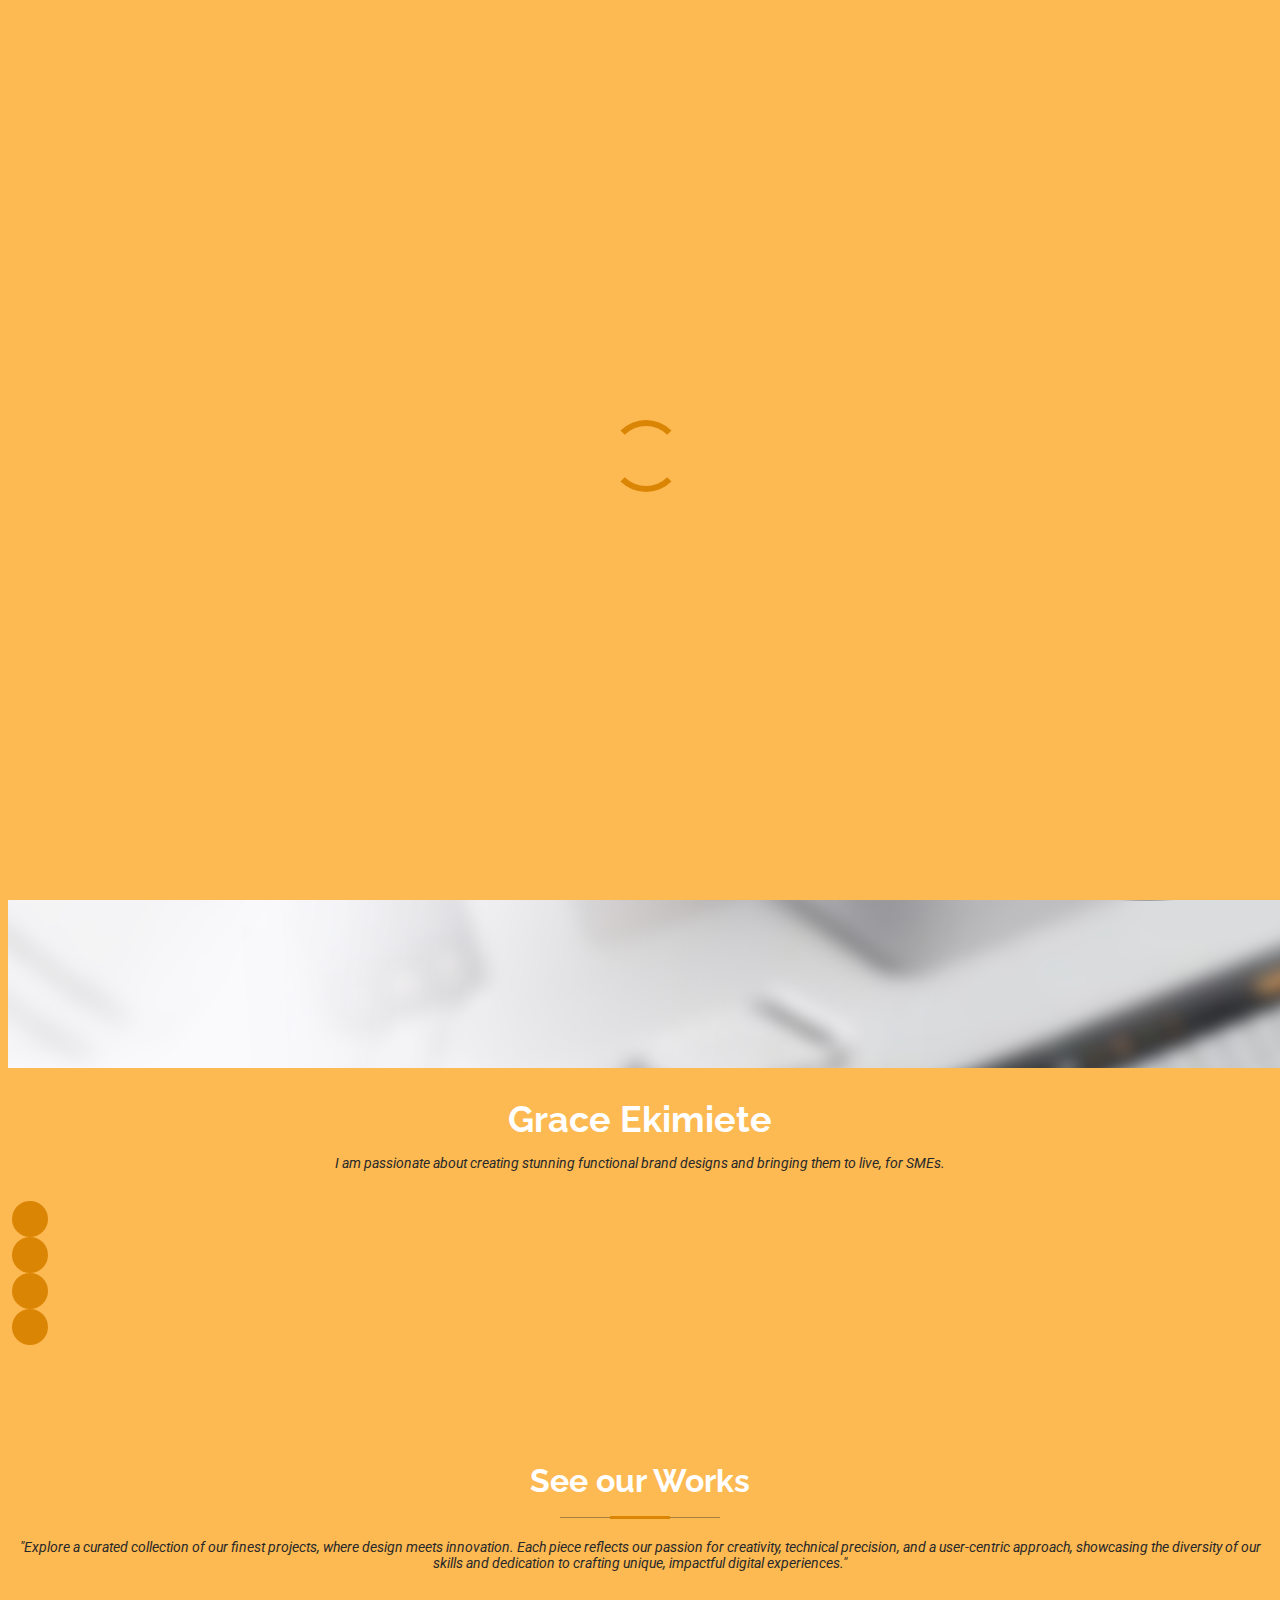
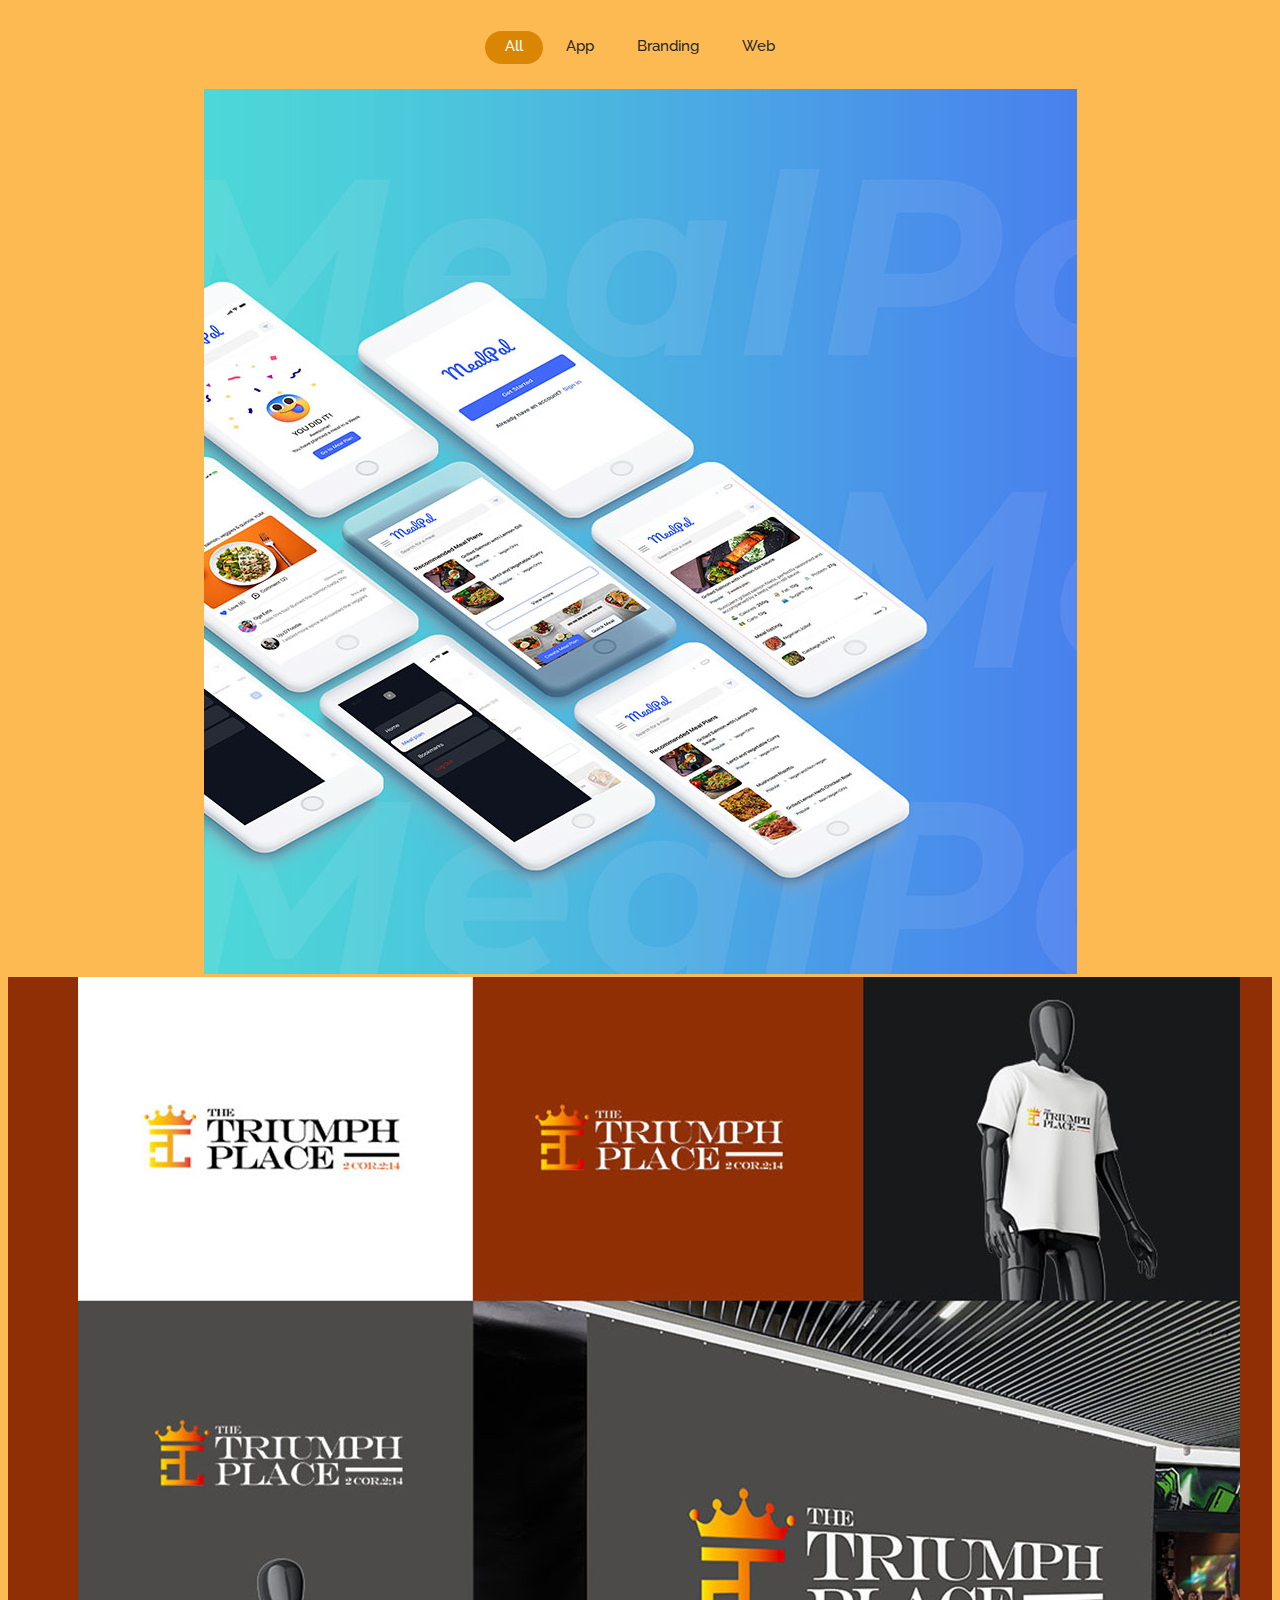
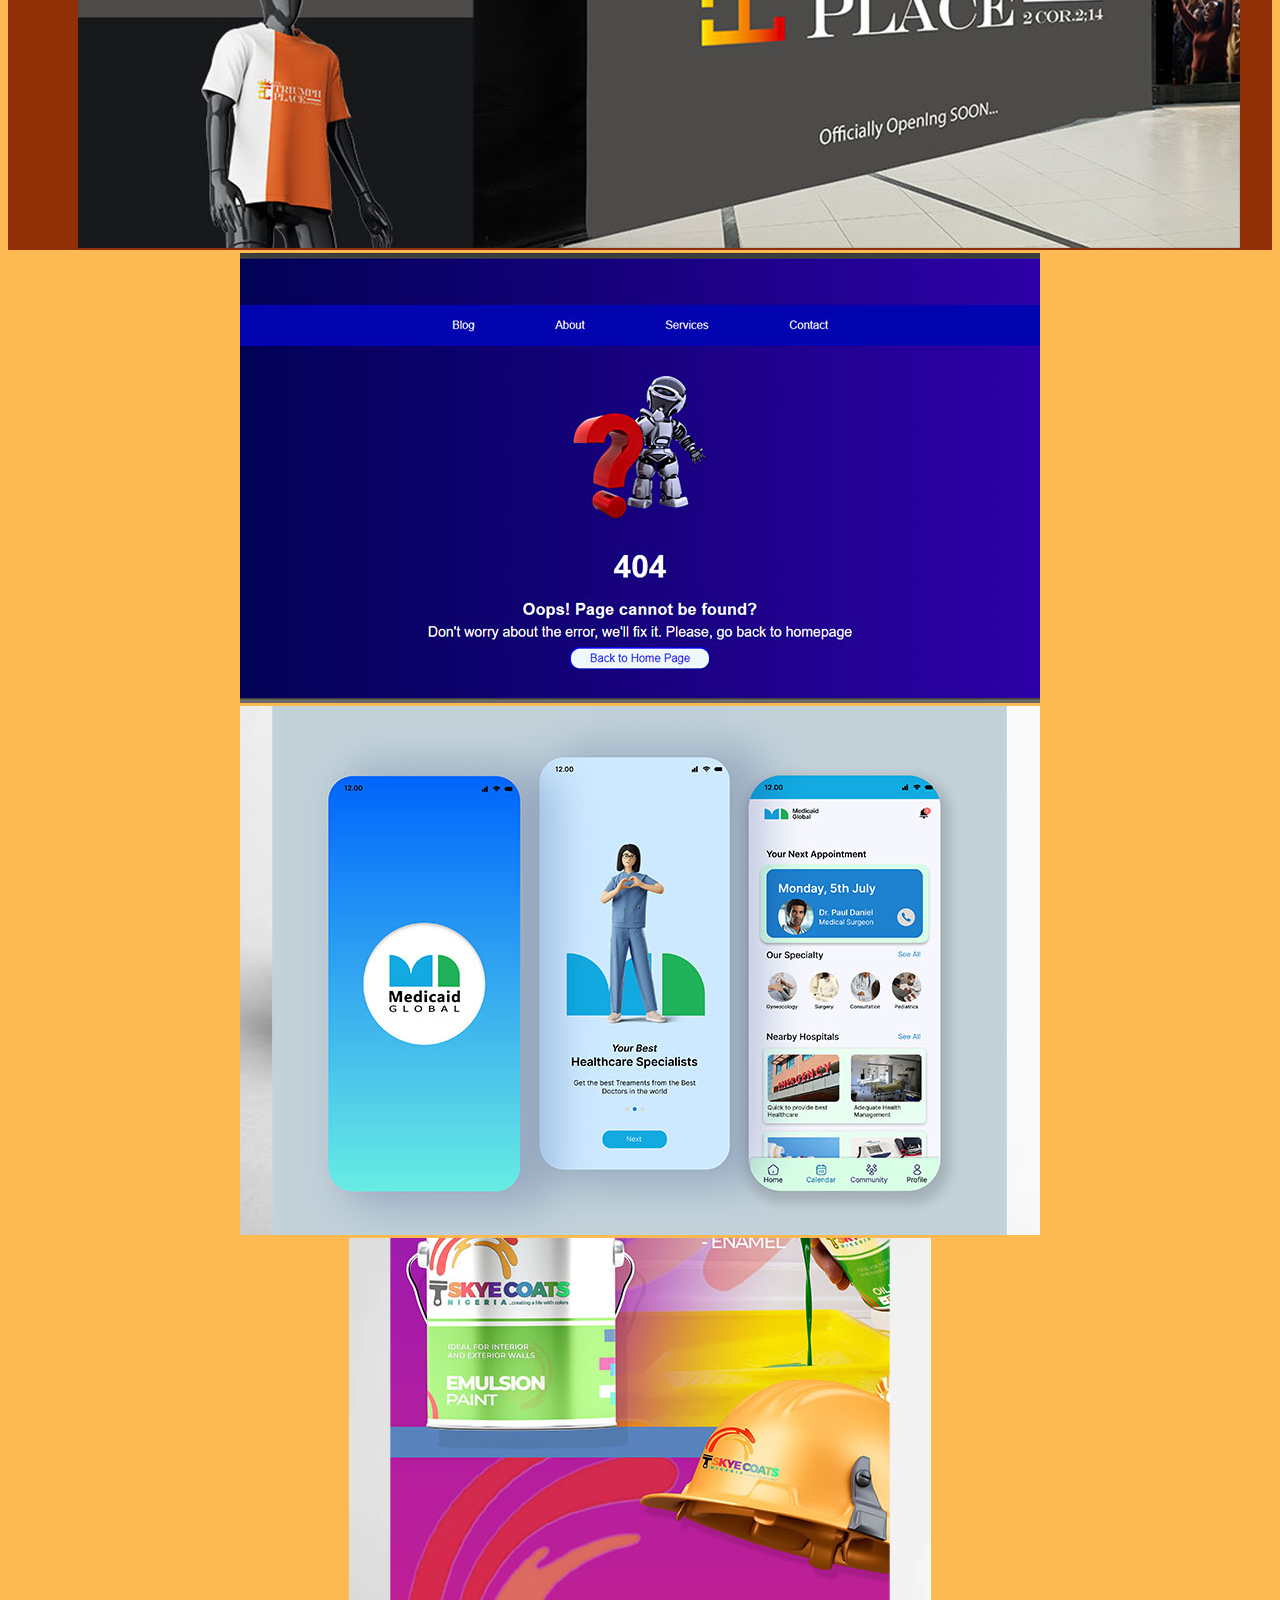
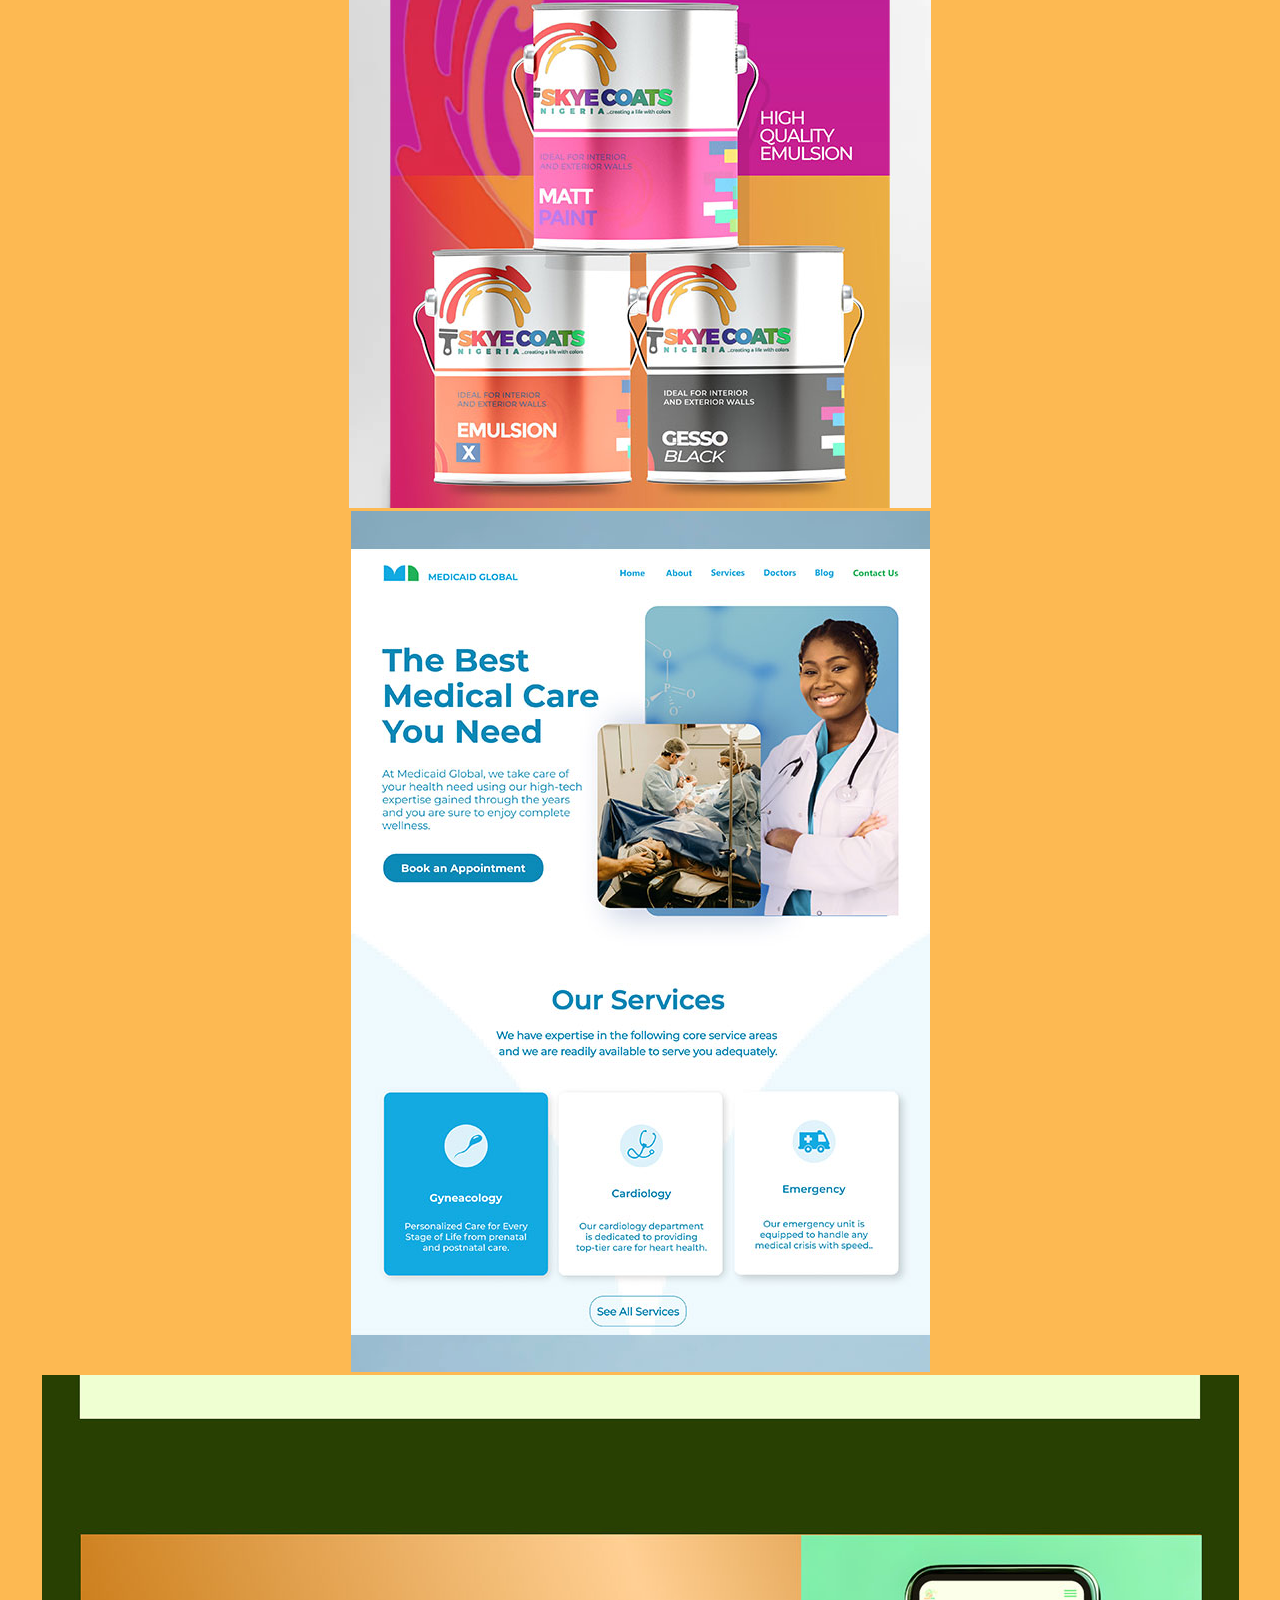
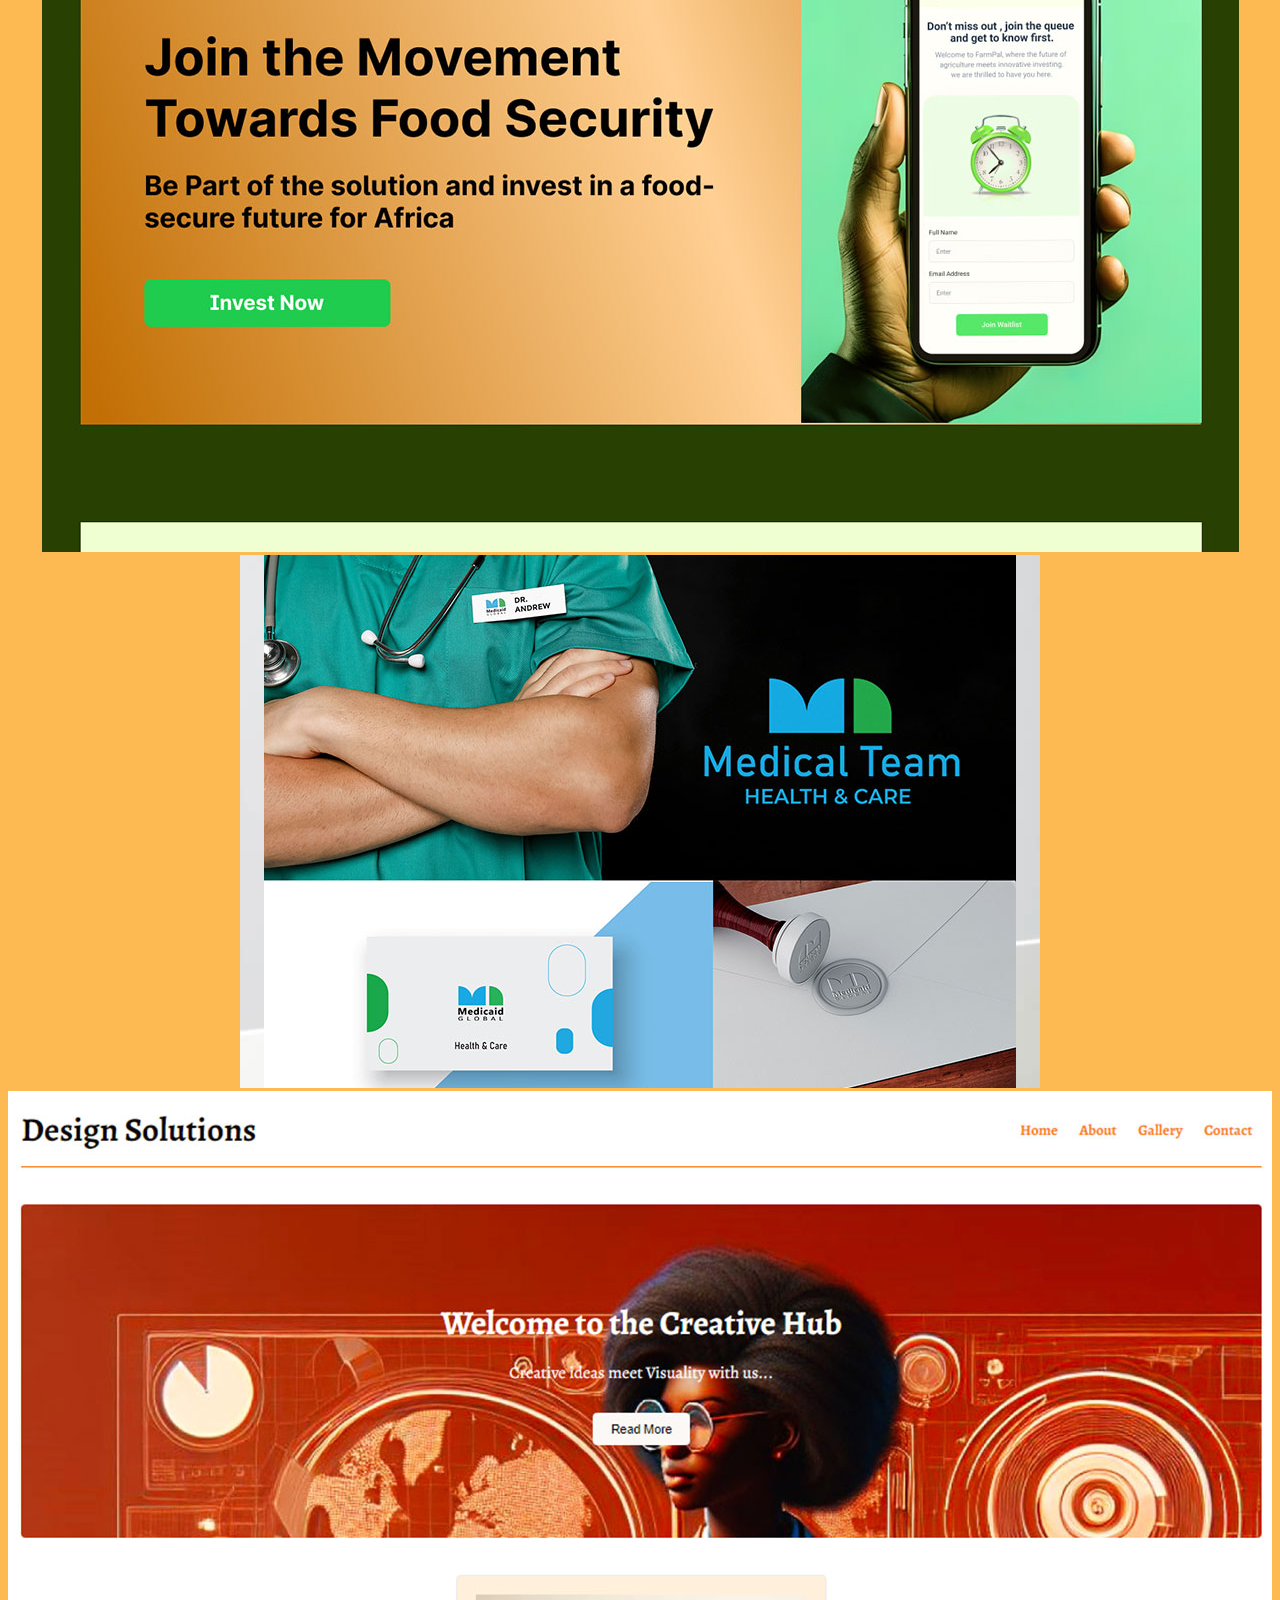
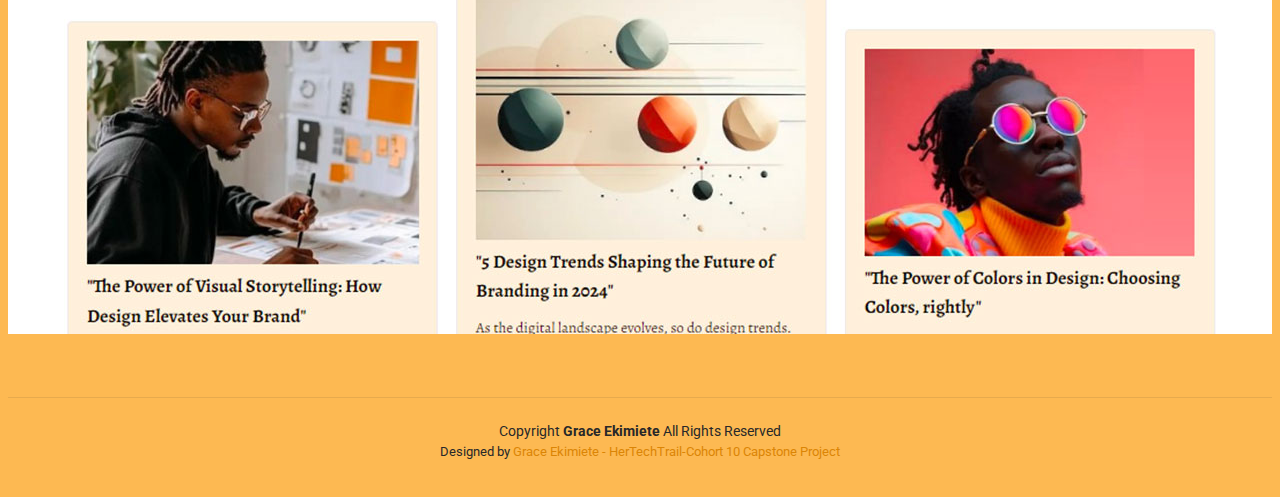
==== index.html @ efde4d2b "created portfolio for grace ekimiete for home page, about, portfolio and contact. updated background" ====
<!DOCTYPE html>
<html lang="en">

<head>
  <meta charset="utf-8">
  <meta content="width=device-width, initial-scale=1.0" name="viewport">
  <title>Grace Ekimiete Portfolio</title>
  <meta content="" name="description">
  <meta content="" name="keywords">

  <!-- Favicons -->
  <link href="assets/img/favicon.png" rel="icon">
  <link href="assets/img/apple-touch-icon.png" rel="apple-touch-icon">

  <!-- Fonts -->
  <link href="https://fonts.googleapis.com" rel="preconnect">
  <link href="https://fonts.gstatic.com" rel="preconnect" crossorigin>
  <link href="https://fonts.googleapis.com/css2?family=Roboto:ital,wght@0,100;0,300;0,400;0,500;0,700;0,900;1,100;1,300;1,400;1,500;1,700;1,900&family=Poppins:ital,wght@0,100;0,200;0,300;0,400;0,500;0,600;0,700;0,800;0,900;1,100;1,200;1,300;1,400;1,500;1,600;1,700;1,800;1,900&family=Raleway:ital,wght@0,100;0,200;0,300;0,400;0,500;0,600;0,700;0,800;0,900;1,100;1,200;1,300;1,400;1,500;1,600;1,700;1,800;1,900&display=swap" rel="stylesheet">

  <!-- Vendor CSS Files -->
  <link href="assets/vendor/bootstrap/css/bootstrap.min.css" rel="stylesheet">
  <link href="assets/vendor/bootstrap-icons/bootstrap-icons.css" rel="stylesheet">
  <link href="assets/vendor/aos/aos.css" rel="stylesheet">
  <link href="assets/vendor/glightbox/css/glightbox.min.css" rel="stylesheet">
  <link href="assets/vendor/swiper/swiper-bundle.min.css" rel="stylesheet">

  <!-- Main CSS File -->
  <link href="assets/css/main.css" rel="stylesheet">

 
</head>

<body class="index-page">

  <header id="header" class="header d-flex flex-column justify-content-center">

    <i class="header-toggle d-xl-none bi bi-list"></i>

    <nav id="navmenu" class="navmenu">
      <ul>
        <li><a href="home" class="active"><i class="bi bi-house navicon"></i><span>Home</span></a></li>
        <li><a href="about.html"><i class="bi bi-person navicon"></i><span>About</span></a></li>
       <li><a href="portfolio.html"><i class="bi bi-images navicon"></i><span>Portfolio</span></a></li>
        <li><a href="contact.html"><i class="bi bi-envelope navicon"></i><span>Contact</span></a></li>
      </ul>
    </nav>

  </header>

  <main class="main">

    <!-- Hero Section -->
    <section id="hero" class="hero section light-background">

      <img src="assets/img/hero-bg.png3.png" alt="">

      <div class="container" data-aos="zoom-out">
        <div class="row justify-content-center">
          <div class="col-lg-9">
            <h2>Grace Ekimiete</h2>
            <p>I'm <span class="typed" data-typed-items="Designer, Developer, Freelancer, Animator">Designer</span><span class="typed-cursor typed-cursor--blink" aria-hidden="true"></span></p>
            <div class="social-links">
              <a href="https://x.com/GraceJosep85032"><i class="bi bi-twitter-x"></i></a>
              <a href="https://web.facebook.com/grace.godmanjoseph/"><i class="bi bi-facebook"></i></a>
              <a href="https://www.instagram.com/grace.godmanjoseph/"><i class="bi bi-instagram"></i></a>
              <a href="https://www.linkedin.com/in/grace-ekimiete-2352ab40/"><i class="bi bi-linkedin"></i></a>
            </div>
          </div>
        </div>
      </div>

    </section><!-- /Hero Section -->

   



  </main>

  <footer id="footer" class="footer position-relative light-background">
    <div class="container">
      <h3 class="sitename">Grace Ekimiete</h3>
      <p>I am passionate about creating stunning functional brand designs and bringing them to live, for SMEs.</p>
      <div class="social-links d-flex justify-content-center">
        <a href="https://x.com/GraceJosep85032"><i class="bi bi-twitter-x"></i></a>
        <a href="https://web.facebook.com/grace.godmanjoseph/"><i class="bi bi-facebook"></i></a>
        <a href="https://www.instagram.com/grace.godmanjoseph/"><i class="bi bi-instagram"></i></a>
        <a href="https://www.linkedin.com/in/grace-ekimiete-2352ab40/"><i class="bi bi-linkedin"></i></a>
      </div>
     
     <!-- Portfolio Section -->
    <section id="portfolio" class="portfolio section">

      <!-- Section Title -->
      <div class="container section-title" data-aos="fade-up">
        <h2>See our Works</h2>
        <p>"Explore a curated collection of our finest projects, where design meets innovation. Each piece reflects our passion for creativity, technical precision, and a user-centric approach, showcasing the diversity of our skills and dedication to crafting unique, impactful digital experiences."</p>
      </div><!-- End Section Title -->

      <div class="container">

        <div class="isotope-layout" data-default-filter="*" data-layout="masonry" data-sort="original-order">

          <ul class="portfolio-filters isotope-filters" data-aos="fade-up" data-aos-delay="100">
            <li data-filter="*" class="filter-active">All</li>
            <li data-filter=".filter-app">App</li>
            <li data-filter=".filter-product">Branding</li>
            <li data-filter=".filter-branding">Web</li>
          </ul><!-- End Portfolio Filters -->

          <div class="row gy-4 isotope-container" data-aos="fade-up" data-aos-delay="200">

            <div class="col-lg-4 col-md-6 portfolio-item isotope-item filter-app">
              <img src="assets/img/masonry-portfolio/masonry-portfolio-1.jpg" class="img-fluid" alt="">
              <div class="portfolio-info">
                <h4>App 1</h4>
                <p>MealPal App</p>
                <a href="assets/img/masonry-portfolio/masonry-portfolio-1.jpg" title="App 1" data-gallery="portfolio-gallery-app" class="glightbox preview-link"><i class="bi bi-zoom-in"></i></a>
                <a href="portfolio-details.html" title="More Details" class="details-link"><i class="bi bi-link-45deg"></i></a>
              </div>
            </div><!-- End Portfolio Item -->

            <div class="col-lg-4 col-md-6 portfolio-item isotope-item filter-product">
              <img src="assets/img/masonry-portfolio/masonry-portfolio-2.jpg" class="img-fluid" alt="">
              <div class="portfolio-info">
                <h4>Branding 1</h4>
                <p>Triumph Place</p>
                <a href="assets/img/masonry-portfolio/masonry-portfolio-2.jpg" title="Product 1" data-gallery="portfolio-gallery-product" class="glightbox preview-link"><i class="bi bi-zoom-in"></i></a>
                <a href="portfolio-details.html" title="More Details" class="details-link"><i class="bi bi-link-45deg"></i></a>
              </div>
            </div><!-- End Portfolio Item -->

            <div class="col-lg-4 col-md-6 portfolio-item isotope-item filter-branding">
              <img src="assets/img/masonry-portfolio/masonry-portfolio-3.jpg" class="img-fluid" alt="">
              <div class="portfolio-info">
                <h4>Web 1</h4>
                <p>404 Page</p>
                <a href="assets/img/masonry-portfolio/masonry-portfolio-3.jpg" title="Branding 1" data-gallery="portfolio-gallery-branding" class="glightbox preview-link"><i class="bi bi-zoom-in"></i></a>
                <a href="portfolio-details.html" title="More Details" class="details-link"><i class="bi bi-link-45deg"></i></a>
              </div>
            </div><!-- End Portfolio Item -->

            <div class="col-lg-4 col-md-6 portfolio-item isotope-item filter-app">
              <img src="assets/img/masonry-portfolio/masonry-portfolio-4.jpg" class="img-fluid" alt="">
              <div class="portfolio-info">
                <h4>App 2</h4>
                <p>Lorem ipsum, dolor sit</p>
                <a href="assets/img/masonry-portfolio/masonry-portfolio-4.jpg" title="App 2" data-gallery="portfolio-gallery-app" class="glightbox preview-link"><i class="bi bi-zoom-in"></i></a>
                <a href="portfolio-details.html" title="More Details" class="details-link"><i class="bi bi-link-45deg"></i></a>
              </div>
            </div><!-- End Portfolio Item -->

            <div class="col-lg-4 col-md-6 portfolio-item isotope-item filter-product">
              <img src="assets/img/masonry-portfolio/masonry-portfolio-5.jpg" class="img-fluid" alt="">
              <div class="portfolio-info">
                <h4>Branding 2</h4>
                <p>Skyecoats_ng</p>
                <a href="assets/img/masonry-portfolio/masonry-portfolio-5.jpg" title="Product 2" data-gallery="portfolio-gallery-product" class="glightbox preview-link"><i class="bi bi-zoom-in"></i></a>
                <a href="portfolio-details.html" title="More Details" class="details-link"><i class="bi bi-link-45deg"></i></a>
              </div>
            </div><!-- End Portfolio Item -->

            <div class="col-lg-4 col-md-6 portfolio-item isotope-item filter-branding">
              <img src="assets/img/masonry-portfolio/masonry-portfolio-6.jpg" class="img-fluid" alt="">
              <div class="portfolio-info">
                <h4>Web 2</h4>
                <p>Medicaid Healthcare</p>
                <a href="assets/img/masonry-portfolio/masonry-portfolio-6.jpg" title="Branding 2" data-gallery="portfolio-gallery-branding" class="glightbox preview-link"><i class="bi bi-zoom-in"></i></a>
                <a href="portfolio-details.html" title="More Details" class="details-link"><i class="bi bi-link-45deg"></i></a>
              </div>
            </div><!-- End Portfolio Item -->

            <div class="col-lg-4 col-md-6 portfolio-item isotope-item filter-app">
              <img src="assets/img/masonry-portfolio/masonry-portfolio-7.jpg" class="img-fluid" alt="">
              <div class="portfolio-info">
                <h4>Web 3</h4>
                <p>FarmPal WebApp</p>
                <a href="assets/img/masonry-portfolio/masonry-portfolio-7.jpg" title="App 3" data-gallery="portfolio-gallery-app" class="glightbox preview-link"><i class="bi bi-zoom-in"></i></a>
                <a href="portfolio-details.html" title="More Details" class="details-link"><i class="bi bi-link-45deg"></i></a>
              </div>
            </div><!-- End Portfolio Item -->

            <div class="col-lg-4 col-md-6 portfolio-item isotope-item filter-product">
              <img src="assets/img/masonry-portfolio/masonry-portfolio-8.jpg" class="img-fluid" alt="">
              <div class="portfolio-info">
                <h4>Branding 3</h4>
                <p>Medicaid Branding</p>
                <a href="assets/img/masonry-portfolio/masonry-portfolio-8.jpg" title="Product 3" data-gallery="portfolio-gallery-product" class="glightbox preview-link"><i class="bi bi-zoom-in"></i></a>
                <a href="portfolio-details.html" title="More Details" class="details-link"><i class="bi bi-link-45deg"></i></a>
              </div>
            </div><!-- End Portfolio Item -->

            <div class="col-lg-4 col-md-6 portfolio-item isotope-item filter-branding">
              <img src="assets/img/masonry-portfolio/masonry-portfolio-9.jpg" class="img-fluid" alt="">
              <div class="portfolio-info">
                <h4>Web 3</h4>
                <p>Gracoty Blog</p>
                <a href="assets/img/masonry-portfolio/masonry-portfolio-9.jpg" title="Branding 2" data-gallery="portfolio-gallery-branding" class="glightbox preview-link"><i class="bi bi-zoom-in"></i></a>
                <a href="portfolio-details.html" title="More Details" class="details-link"><i class="bi bi-link-45deg"></i></a>
              </div>
            </div><!-- End Portfolio Item -->

          </div><!-- End Portfolio Container -->

        </div>

      </div>

    </section><!-- /Portfolio Section -->
     
     
      <div class="container">
        <div class="copyright">
          <span>Copyright</span> <strong class="px-1 sitename">Grace Ekimiete</strong> <span>All Rights Reserved</span>
        </div>
        <div class="credits">
          <!-- All the links in the footer should remain intact. -->
          <!-- You can delete the links only if you've purchased the pro version. -->
          <!-- Licensing information: https://bootstrapmade.com/license/ -->
          <!-- Purchase the pro version with working PHP/AJAX contact form: [buy-url] -->
          Designed by <a href="https://www.hertechtrail.org/academy/">Grace Ekimiete - HerTechTrail-Cohort 10 Capstone Project </a>
        </div>
      </div>
    </div>


    
  </footer>

  <!-- Scroll Top -->
  <a href="#" id="scroll-top" class="scroll-top d-flex align-items-center justify-content-center"><i class="bi bi-arrow-up-short"></i></a>

  <!-- Preloader -->
  <div id="preloader"></div>

  <!-- Vendor JS Files -->
  <script src="assets/vendor/bootstrap/js/bootstrap.bundle.min.js"></script>
  <script src="assets/vendor/php-email-form/validate.js"></script>
  <script src="assets/vendor/aos/aos.js"></script>
  <script src="assets/vendor/typed.js/typed.umd.js"></script>
  <script src="assets/vendor/purecounter/purecounter_vanilla.js"></script>
  <script src="assets/vendor/waypoints/noframework.waypoints.js"></script>
  <script src="assets/vendor/glightbox/js/glightbox.min.js"></script>
  <script src="assets/vendor/imagesloaded/imagesloaded.pkgd.min.js"></script>
  <script src="assets/vendor/isotope-layout/isotope.pkgd.min.js"></script>
  <script src="assets/vendor/swiper/swiper-bundle.min.js"></script>

  <!-- Main JS File -->
  <script src="assets/js/main.js"></script>

</body>

</html>
---- assets/css/main.css ----
/* Fonts */
:root {
  --default-font: "Roboto",  system-ui, -apple-system, "Segoe UI", Roboto, "Helvetica Neue", Arial, "Noto Sans", "Liberation Sans", sans-serif, "Apple Color Emoji", "Segoe UI Emoji", "Segoe UI Symbol", "Noto Color Emoji";
  --heading-font: "Raleway",  sans-serif;
  --nav-font: "Poppins",  sans-serif;
}

/* Global Colors - The following color variables are used throughout the website. Updating them here will change the color scheme of the entire website */
:root { 
  --background-color: #fdb952; /* Background color for the entire website, including individual sections */
  --default-color: #272829; /* Default color used for the majority of the text content across the entire website */
  --heading-color: #ffffff; /* Color for headings, subheadings and title throughout the website */
  --accent-color: #db8505; /* Accent color that represents your brand on the website. It's used for buttons, links, and other elements that need to stand out */
  --surface-color: #ffffff; /* The surface color is used as a background of boxed elements within sections, such as cards, icon boxes, or other elements that require a visual separation from the global background. */
  --contrast-color: #ffffff; /* Contrast color for text, ensuring readability against backgrounds of accent, heading, or default colors. */
}

/* Nav Menu Colors - The following color variables are used specifically for the navigation menu. They are separate from the global colors to allow for more customization options */
:root {
  --nav-color: #45505b;  /* The default color of the main navmenu links */
  --nav-hover-color: #db8505; /* Applied to main navmenu links when they are hovered over or active */
  --nav-mobile-background-color: #ffffff; /* Used as the background color for mobile navigation menu */
  --nav-dropdown-background-color: #ffffff; /* Used as the background color for dropdown items that appear when hovering over primary navigation items */
  --nav-dropdown-color: #212529; /* Used for navigation links of the dropdown items in the navigation menu. */
  --nav-dropdown-hover-color: #db8505; /* Similar to --nav-hover-color, this color is applied to dropdown navigation links when they are hovered over. */
}

/* Color Presets - These classes override global colors when applied to any section or element, providing reuse of the sam color scheme. */

.light-background {
  --background-color: none;
  --surface-color: #ffffff;
}

.dark-background {
  --background-color: #060606;
  --default-color: #ffffff;
  --heading-color: #ffffff;
  --surface-color: #252525;
  --contrast-color: #ffffff;
}

/* Smooth scroll */
:root {
  scroll-behavior: smooth;
}

/*--------------------------------------------------------------
# General Styling & Shared Classes
--------------------------------------------------------------*/
body {
  color: var(--default-color);
  background-color: var(--background-color);
  font-family: var(--default-font);
}

a {
  color: var(--accent-color);
  text-decoration: none;
  transition: 0.3s;
}

a:hover {
  color: color-mix(in srgb, var(--accent-color), transparent 25%);
  text-decoration: none;
}

h1,
h2,
h3,
h4,
h5,
h6 {
  color: var(--heading-color);
  font-family: var(--heading-font);
}

/* PHP Email Form Messages
------------------------------*/
.php-email-form .error-message {
  display: none;
  background: #df1529;
  color: #ffffff;
  text-align: left;
  padding: 15px;
  margin-bottom: 24px;
  font-weight: 600;
}

.php-email-form .sent-message {
  display: none;
  color: #ffffff;
  background: #059652;
  text-align: center;
  padding: 15px;
  margin-bottom: 24px;
  font-weight: 600;
}

.php-email-form .loading {
  display: none;
  background: var(--surface-color);
  text-align: center;
  padding: 15px;
  margin-bottom: 24px;
}

.php-email-form .loading:before {
  content: "";
  display: inline-block;
  border-radius: 50%;
  width: 24px;
  height: 24px;
  margin: 0 10px -6px 0;
  border: 3px solid var(--accent-color);
  border-top-color: var(--surface-color);
  animation: php-email-form-loading 1s linear infinite;
}

@keyframes php-email-form-loading {
  0% {
    transform: rotate(0deg);
  }

  100% {
    transform: rotate(360deg);
  }
}

/*--------------------------------------------------------------
# Global Header
--------------------------------------------------------------*/
.header {
  color: var(--default-color);
  position: fixed;
  top: 0;
  left: 0;
  bottom: 0;
  padding: 0 15px;
  transition: all ease-in-out 0.3s;
  overflow-y: auto;
  z-index: 997;
  min-width: 200px;
}

@media (max-width: 1199px) {
  .header {
    background-color: var(--background-color);
    border-right: 1px solid color-mix(in srgb, var(--default-color), transparent 90%);
    width: 300px;
    left: -100%;
  }
}

@media (min-width: 1200px) and (max-width: 1600px) {
  .header~main {
    margin-left: 160px;
  }

  .header~main .hero {
    margin-left: -160px;
    width: 100vw;
  }
}

.header.header-show {
  left: 0;
}

.header .header-toggle {
  color: var(--contrast-color);
  background-color: var(--accent-color);
  font-size: 22px;
  display: flex;
  align-items: center;
  justify-content: center;
  width: 40px;
  height: 40px;
  border-radius: 50%;
  cursor: pointer;
  position: fixed;
  top: 15px;
  right: 15px;
  z-index: 9999;
  transition: background-color 0.3s;
}

.header .header-toggle:hover {
  color: var(--contrast-color);
  background-color: color-mix(in srgb, var(--accent-color) 90%, white 15%);
}

/*--------------------------------------------------------------
# Navigation Menu
--------------------------------------------------------------*/
.navmenu {
  padding: 0;
  z-index: 9997;
}

.navmenu ul {
  list-style: none;
  padding: 0 0 20px 0;
  margin: 0;
  width: 140px;
}

.navmenu a,
.navmenu a:focus {
  color: var(--nav-color);
  font-family: var(--nav-font);
  display: flex;
  align-items: center;
  padding: 10px 18px;
  margin-bottom: 8px;
  font-size: 15px;
  border-radius: 50px;
  background: color-mix(in srgb, var(--default-color), transparent 92%);
  height: 56px;
  width: 100%;
  overflow: hidden;
  transition: 0.3s;
}

.navmenu a i,
.navmenu a:focus i {
  font-size: 20px;
}

.navmenu a span,
.navmenu a:focus span {
  padding: 0 5px 0 7px;
}

@media (min-width: 992px) {

  .navmenu a,
  .navmenu a:focus {
    max-width: 56px;
  }

  .navmenu a span,
  .navmenu a:focus span {
    display: none;
  }
}

.navmenu a:hover,
.navmenu .active,
.navmenu .active:focus,
.navmenu li:hover>a {
  color: var(--contrast-color);
  background: var(--nav-hover-color);
}

.navmenu a:hover,
.navmenu li:hover>a {
  max-width: 100%;
  color: var(--contrast-color);
}

.navmenu a:hover span,
.navmenu li:hover>a span {
  display: block;
}

/*--------------------------------------------------------------
# Global Footer
--------------------------------------------------------------*/
.footer {
  color: var(--default-color);
  background-color: var(--background-color);
  font-size: 14px;
  text-align: center;
  padding: 30px 0;
  position: relative;
}

.footer h3 {
  font-size: 36px;
  font-weight: 700;
  position: relative;
  padding: 0;
  margin: 0 0 15px 0;
}

.footer p {
  font-size: 15;
  font-style: italic;
  padding: 0;
  margin: 0 0 30px 0;
}

.footer .social-links {
  margin: 0 0 30px 0;
}

.footer .social-links a {
  font-size: 16px;
  display: flex;
  align-items: center;
  justify-content: center;
  background: var(--accent-color);
  color: var(--contrast-color);
  line-height: 1;
  margin: 0 4px;
  border-radius: 50%;
  text-align: center;
  width: 36px;
  height: 36px;
  transition: 0.3s;
}

.footer .social-links a:hover {
  background: color-mix(in srgb, var(--accent-color), transparent 20%);
  text-decoration: none;
}

.footer .copyright {
  padding-top: 25px;
  border-top: 1px solid color-mix(in srgb, var(--default-color), transparent 90%);
}

.footer .credits {
  font-size: 13px;
  padding-top: 5px;
}

/*--------------------------------------------------------------
# Preloader
--------------------------------------------------------------*/
#preloader {
  position: fixed;
  inset: 0;
  z-index: 999999;
  overflow: hidden;
  background: var(--background-color);
  transition: all 0.6s ease-out;
}

#preloader:before {
  content: "";
  position: fixed;
  top: calc(50% - 30px);
  left: calc(50% - 30px);
  border: 6px solid #ffffff;
  border-color: var(--accent-color) transparent var(--accent-color) transparent;
  border-radius: 50%;
  width: 60px;
  height: 60px;
  animation: animate-preloader 1.5s linear infinite;
}

@keyframes animate-preloader {
  0% {
    transform: rotate(0deg);
  }

  100% {
    transform: rotate(360deg);
  }
}

/*--------------------------------------------------------------
# Scroll Top Button
--------------------------------------------------------------*/
.scroll-top {
  position: fixed;
  visibility: hidden;
  opacity: 0;
  right: 15px;
  bottom: -15px;
  z-index: 99999;
  background-color: var(--accent-color);
  width: 44px;
  height: 44px;
  border-radius: 50px;
  transition: all 0.4s;
}

.scroll-top i {
  font-size: 24px;
  color: var(--contrast-color);
  line-height: 0;
}

.scroll-top:hover {
  background-color: color-mix(in srgb, var(--accent-color), transparent 20%);
  color: var(--contrast-color);
}

.scroll-top.active {
  visibility: visible;
  opacity: 1;
  bottom: 15px;
}

/*--------------------------------------------------------------
# Disable aos animation delay on mobile devices
--------------------------------------------------------------*/
@media screen and (max-width: 768px) {
  [data-aos-delay] {
    transition-delay: 0 !important;
  }
}

/*--------------------------------------------------------------
# Global Page Titles & Breadcrumbs
--------------------------------------------------------------*/
.page-title {
  --background-color: color-mix(in srgb, var(--default-color), transparent 96%);
  color: var(--default-color);
  background-color: var(--background-color);
  padding: 20px 0;
  position: relative;
}

.page-title h1 {
  font-size: 28px;
  font-weight: 700;
  margin: 0;
}

.page-title .breadcrumbs ol {
  display: flex;
  flex-wrap: wrap;
  list-style: none;
  padding: 0 0 10px 0;
  margin: 0;
  font-size: 14px;
  font-weight: 400;
}

.page-title .breadcrumbs ol li+li {
  padding-left: 10px;
}

.page-title .breadcrumbs ol li+li::before {
  content: "/";
  display: inline-block;
  padding-right: 10px;
  color: color-mix(in srgb, var(--default-color), transparent 70%);
}

/*--------------------------------------------------------------
# Global Sections
--------------------------------------------------------------*/
section,
.section {
  color: var(--default-color);
  background-color: var(--background-color);
  padding: 60px 0;
  overflow: clip;
}

/*--------------------------------------------------------------
# Global Section Titles
--------------------------------------------------------------*/
.section-title {
  text-align: center;
  padding-bottom: 60px;
  position: relative;
}

.section-title h2 {
  font-size: 32px;
  font-weight: 700;
  margin-bottom: 20px;
  padding-bottom: 20px;
  position: relative;
}

.section-title h2:before {
  content: "";
  position: absolute;
  display: block;
  width: 160px;
  height: 1px;
  background: color-mix(in srgb, var(--default-color), transparent 60%);
  left: 0;
  right: 0;
  bottom: 1px;
  margin: auto;
}

.section-title h2::after {
  content: "";
  position: absolute;
  display: block;
  width: 60px;
  height: 3px;
  background: var(--accent-color);
  left: 0;
  right: 0;
  bottom: 0;
  margin: auto;
}

.section-title p {
  margin-bottom: 0;
}

/*--------------------------------------------------------------
# Hero Section
--------------------------------------------------------------*/
.hero {
  width: 100%;
  min-height: 100vh;
  position: relative;
  padding: 80px 0;
  display: flex;
  align-items: center;
  justify-content: center;
}

.hero img {
  position: absolute;
  inset: 0;
  display: block;
  width: 100%;
  height: 100%;
  object-fit: cover;
  z-index: 1;
}

.hero:before {
  content: "";
  background: color-mix(in srgb, var(--background-color), transparent 30%);
  position: absolute;
  inset: 0;
  z-index: 2;
}

.hero .container {
  position: relative;
  z-index: 3;
}

.hero h2 {
  margin: 0;
  font-size: 64px;
  font-weight: 700;
}

.hero p {
  margin: 5px 0 0 0;
  font-size: 26px;
}

.hero p span {
  letter-spacing: 1px;
  border-bottom: 2px solid var(--accent-color);
}

.hero .social-links {
  margin-top: 25px;
}

.hero .social-links a {
  font-size: 20px;
  display: inline-block;
  color: color-mix(in srgb, var(--default-color), transparent 30%);
  line-height: 1;
  margin-right: 20px;
  transition: 0.3s;
}

.hero .social-links a:hover {
  color: var(--accent-color);
}

@media (max-width: 768px) {
  .hero h2 {
    font-size: 32px;
  }

  .hero p {
    font-size: 20px;
  }
}

/*--------------------------------------------------------------
# About Section
--------------------------------------------------------------*/
.about .content h2 {
  font-weight: 700;
  font-size: 24px;
}

.about .content ul {
  list-style: none;
  padding: 0;
}

.about .content ul li {
  margin-bottom: 20px;
  display: flex;
  align-items: center;
}

.about .content ul strong {
  margin-right: 10px;
}

.about .content ul i {
  font-size: 16px;
  margin-right: 5px;
  color: var(--accent-color);
  line-height: 0;
}

/*--------------------------------------------------------------
# Stats Section
--------------------------------------------------------------*/
.stats i {
  background-color: var(--accent-color);
  color: var(--contrast-color);
  width: 54px;
  height: 54px;
  font-size: 24px;
  border-radius: 50px;
  display: inline-flex;
  align-items: center;
  justify-content: center;
  position: relative;
  z-index: 1;
}

.stats .stats-item {
  margin-top: 10px;
  width: 100%;
  position: relative;
  text-align: center;
  z-index: 0;
}

.stats .stats-item span {
  font-size: 36px;
  display: block;
  font-weight: 700;
  color: color-mix(in srgb, var(--default-color), transparent 20%);
}

.stats .stats-item p {
  padding: 0;
  margin: 0;
  color: color-mix(in srgb, var(--default-color), transparent 50%);
  font-size: 16px;
}

/*--------------------------------------------------------------
# Skills Section
--------------------------------------------------------------*/
.skills .progress {
  height: 60px;
  display: block;
  background: none;
  border-radius: 0;
}

.skills .progress .skill {
  color: var(--heading-color);
  padding: 0;
  margin: 0 0 6px 0;
  text-transform: uppercase;
  display: block;
  font-weight: 600;
  font-family: var(--heading-font);
}

.skills .progress .skill .val {
  float: right;
  font-style: normal;
}

.skills .progress-bar-wrap {
  background: color-mix(in srgb, var(--default-color), transparent 90%);
  height: 10px;
}

.skills .progress-bar {
  width: 1px;
  height: 10px;
  transition: 0.9s;
  background-color: var(--accent-color);
}

/*--------------------------------------------------------------
# Resume Section
--------------------------------------------------------------*/
.resume .resume-title {
  color: var(--heading-color);
  font-size: 26px;
  font-weight: 700;
  margin-top: 20px;
  margin-bottom: 20px;
}

.resume .resume-item {
  padding: 0 0 20px 20px;
  margin-top: -2px;
  border-left: 2px solid var(--accent-color);
  position: relative;
}

.resume .resume-item h4 {
  line-height: 18px;
  font-size: 18px;
  font-weight: 600;
  text-transform: uppercase;
  color: color-mix(in srgb, var(--default-color), transparent 20%);
  margin-bottom: 10px;
}

.resume .resume-item h5 {
  font-size: 16px;
  padding: 5px 15px;
  display: inline-block;
  font-weight: 600;
  margin-bottom: 10px;
}

.resume .resume-item ul {
  padding-left: 20px;
}

.resume .resume-item ul li {
  padding-bottom: 10px;
}

.resume .resume-item:last-child {
  padding-bottom: 0;
}

.resume .resume-item::before {
  content: "";
  position: absolute;
  width: 16px;
  height: 16px;
  border-radius: 50px;
  left: -9px;
  top: 0;
  background: var(--background-color);
  border: 2px solid var(--accent-color);
}

/*--------------------------------------------------------------
# Portfolio Section
--------------------------------------------------------------*/
.portfolio .portfolio-filters {
  padding: 0;
  margin: 0 auto 20px auto;
  list-style: none;
  text-align: center;
}

.portfolio .portfolio-filters li {
  cursor: pointer;
  display: inline-block;
  padding: 8px 20px 10px 20px;
  margin: 0;
  font-size: 15px;
  font-weight: 500;
  line-height: 1;
  margin-bottom: 5px;
  border-radius: 50px;
  transition: all 0.3s ease-in-out;
  font-family: var(--heading-font);
}

.portfolio .portfolio-filters li:hover,
.portfolio .portfolio-filters li.filter-active {
  color: var(--contrast-color);
  background-color: var(--accent-color);
}

.portfolio .portfolio-filters li:first-child {
  margin-left: 0;
}

.portfolio .portfolio-filters li:last-child {
  margin-right: 0;
}

@media (max-width: 575px) {
  .portfolio .portfolio-filters li {
    font-size: 14px;
    margin: 0 0 10px 0;
  }
}

.portfolio .portfolio-item {
  position: relative;
  overflow: hidden;
}

.portfolio .portfolio-item .portfolio-info {
  opacity: 0;
  position: absolute;
  left: 12px;
  right: 12px;
  bottom: -100%;
  z-index: 3;
  transition: all ease-in-out 0.5s;
  background: color-mix(in srgb, var(--background-color), transparent 10%);
  padding: 15px;
}

.portfolio .portfolio-item .portfolio-info h4 {
  font-size: 18px;
  font-weight: 600;
  padding-right: 50px;
}

.portfolio .portfolio-item .portfolio-info p {
  color: color-mix(in srgb, var(--default-color), transparent 30%);
  font-size: 14px;
  margin-bottom: 0;
  padding-right: 50px;
}

.portfolio .portfolio-item .portfolio-info .preview-link,
.portfolio .portfolio-item .portfolio-info .details-link {
  position: absolute;
  right: 50px;
  font-size: 24px;
  top: calc(50% - 14px);
  color: color-mix(in srgb, var(--default-color), transparent 30%);
  transition: 0.3s;
  line-height: 0;
}

.portfolio .portfolio-item .portfolio-info .preview-link:hover,
.portfolio .portfolio-item .portfolio-info .details-link:hover {
  color: var(--accent-color);
}

.portfolio .portfolio-item .portfolio-info .details-link {
  right: 14px;
  font-size: 28px;
}

.portfolio .portfolio-item:hover .portfolio-info {
  opacity: 1;
  bottom: 0;
}

/*--------------------------------------------------------------
# Services Section
--------------------------------------------------------------*/
.services .service-item {
  background-color: var(--surface-color);
  box-shadow: 0px 5px 90px 0px rgba(0, 0, 0, 0.1);
  height: 100%;
  padding: 60px 30px;
  text-align: center;
  transition: 0.3s;
  border-radius: 5px;
}

.services .service-item .icon {
  margin: 0 auto;
  width: 100px;
  height: 100px;
  display: flex;
  align-items: center;
  justify-content: center;
  transition: ease-in-out 0.3s;
  position: relative;
}

.services .service-item .icon i {
  font-size: 36px;
  transition: 0.5s;
  position: relative;
}

.services .service-item .icon svg {
  position: absolute;
  top: 0;
  left: 0;
}

.services .service-item .icon svg path {
  transition: 0.5s;
  fill: color-mix(in srgb, var(--default-color), transparent 95%);
}

.services .service-item h3 {
  font-weight: 700;
  margin: 10px 0 15px 0;
  font-size: 22px;
}

.services .service-item p {
  line-height: 24px;
  font-size: 14px;
  margin-bottom: 0;
}

.services .service-item:hover {
  box-shadow: 0px 5px 35px 0px rgba(0, 0, 0, 0.1);
}

.services .service-item.item-cyan i {
  color: #0dcaf0;
}

.services .service-item.item-cyan:hover .icon i {
  color: #fff;
}

.services .service-item.item-cyan:hover .icon path {
  fill: #0dcaf0;
}

.services .service-item.item-orange i {
  color: #fd7e14;
}

.services .service-item.item-orange:hover .icon i {
  color: #fff;
}

.services .service-item.item-orange:hover .icon path {
  fill: #fd7e14;
}

.services .service-item.item-teal i {
  color: #20c997;
}

.services .service-item.item-teal:hover .icon i {
  color: #fff;
}

.services .service-item.item-teal:hover .icon path {
  fill: #20c997;
}

.services .service-item.item-red i {
  color: #df1529;
}

.services .service-item.item-red:hover .icon i {
  color: #fff;
}

.services .service-item.item-red:hover .icon path {
  fill: #df1529;
}

.services .service-item.item-indigo i {
  color: #6610f2;
}

.services .service-item.item-indigo:hover .icon i {
  color: #fff;
}

.services .service-item.item-indigo:hover .icon path {
  fill: #6610f2;
}

.services .service-item.item-pink i {
  color: #f3268c;
}

.services .service-item.item-pink:hover .icon i {
  color: #fff;
}

.services .service-item.item-pink:hover .icon path {
  fill: #f3268c;
}

/*--------------------------------------------------------------
# Testimonials Section
--------------------------------------------------------------*/
.testimonials .testimonials-carousel,
.testimonials .testimonials-slider {
  overflow: hidden;
}

.testimonials .testimonial-item .testimonial-content {
  border-left: 3px solid var(--accent-color);
  padding-left: 30px;
}

.testimonials .testimonial-item .testimonial-img {
  border-radius: 50%;
  border: 4px solid var(--background-color);
  margin: 0 auto;
}

.testimonials .testimonial-item h3 {
  font-size: 20px;
  font-weight: bold;
  margin: 10px 0 5px 0;
}

.testimonials .testimonial-item h4 {
  font-size: 14px;
  color: color-mix(in srgb, var(--default-color), transparent 40%);
  margin: 0 0 10px 0;
}

.testimonials .testimonial-item .stars i {
  color: #ffc107;
  margin: 0 1px;
}

.testimonials .testimonial-item .quote-icon-left,
.testimonials .testimonial-item .quote-icon-right {
  color: color-mix(in srgb, var(--accent-color), transparent 50%);
  font-size: 26px;
  line-height: 0;
}

.testimonials .testimonial-item .quote-icon-left {
  display: inline-block;
  left: -5px;
  position: relative;
}

.testimonials .testimonial-item .quote-icon-right {
  display: inline-block;
  right: -5px;
  position: relative;
  top: 10px;
  transform: scale(-1, -1);
}

.testimonials .testimonial-item p {
  font-style: italic;
}

.testimonials .swiper-wrapper {
  height: auto;
}

.testimonials .swiper-pagination {
  margin-top: 30px;
  position: relative;
}

.testimonials .swiper-pagination .swiper-pagination-bullet {
  width: 12px;
  height: 12px;
  background-color: color-mix(in srgb, var(--default-color), transparent 85%);
  opacity: 1;
}

.testimonials .swiper-pagination .swiper-pagination-bullet-active {
  background-color: var(--accent-color);
}

/*--------------------------------------------------------------
# Contact Section
--------------------------------------------------------------*/
.contact .info-item+.info-item {
  margin-top: 40px;
}

.contact .info-item i {
  color: var(--accent-color);
  background: color-mix(in srgb, var(--accent-color), transparent 92%);
  font-size: 20px;
  width: 44px;
  height: 44px;
  display: flex;
  justify-content: center;
  align-items: center;
  border-radius: 50px;
  transition: all 0.3s ease-in-out;
  margin-right: 15px;
}

.contact .info-item h3 {
  padding: 0;
  font-size: 18px;
  font-weight: 700;
  margin-bottom: 5px;
}

.contact .info-item p {
  padding: 0;
  margin-bottom: 0;
  font-size: 14px;
}

.contact .info-item:hover i {
  background: var(--accent-color);
  color: var(--contrast-color);
}

.contact .php-email-form {
  height: 100%;
}

.contact .php-email-form input[type=text],
.contact .php-email-form input[type=email],
.contact .php-email-form textarea {
  font-size: 14px;
  padding: 10px 15px;
  box-shadow: none;
  border-radius: 0;
  color: var(--default-color);
  background-color: color-mix(in srgb, var(--background-color), transparent 50%);
  border-color: color-mix(in srgb, var(--default-color), transparent 80%);
}

.contact .php-email-form input[type=text]:focus,
.contact .php-email-form input[type=email]:focus,
.contact .php-email-form textarea:focus {
  border-color: var(--accent-color);
}

.contact .php-email-form input[type=text]::placeholder,
.contact .php-email-form input[type=email]::placeholder,
.contact .php-email-form textarea::placeholder {
  color: color-mix(in srgb, var(--default-color), transparent 70%);
}

.contact .php-email-form button[type=submit] {
  color: var(--contrast-color);
  background: var(--accent-color);
  border: 0;
  padding: 10px 30px;
  transition: 0.4s;
  border-radius: 50px;
}

.contact .php-email-form button[type=submit]:hover {
  background: color-mix(in srgb, var(--accent-color), transparent 25%);
}

/*--------------------------------------------------------------
# Portfolio Details Section
--------------------------------------------------------------*/
.portfolio-details .portfolio-details-slider img {
  width: 100%;
}

.portfolio-details .swiper-wrapper {
  height: auto;
}

.portfolio-details .swiper-button-prev,
.portfolio-details .swiper-button-next {
  width: 48px;
  height: 48px;
}

.portfolio-details .swiper-button-prev:after,
.portfolio-details .swiper-button-next:after {
  color: rgba(255, 255, 255, 0.8);
  background-color: rgba(0, 0, 0, 0.15);
  font-size: 24px;
  border-radius: 50%;
  width: 48px;
  height: 48px;
  display: flex;
  align-items: center;
  justify-content: center;
  transition: 0.3s;
}

.portfolio-details .swiper-button-prev:hover:after,
.portfolio-details .swiper-button-next:hover:after {
  background-color: rgba(0, 0, 0, 0.3);
}

@media (max-width: 575px) {

  .portfolio-details .swiper-button-prev,
  .portfolio-details .swiper-button-next {
    display: none;
  }
}

.portfolio-details .swiper-pagination {
  margin-top: 20px;
  position: relative;
}

.portfolio-details .swiper-pagination .swiper-pagination-bullet {
  width: 10px;
  height: 10px;
  background-color: color-mix(in srgb, var(--default-color), transparent 85%);
  opacity: 1;
}

.portfolio-details .swiper-pagination .swiper-pagination-bullet-active {
  background-color: var(--accent-color);
}

.portfolio-details .portfolio-info h3 {
  font-size: 22px;
  font-weight: 700;
  margin-bottom: 20px;
  padding-bottom: 20px;
  position: relative;
}

.portfolio-details .portfolio-info h3:after {
  content: "";
  position: absolute;
  display: block;
  width: 50px;
  height: 3px;
  background: var(--accent-color);
  left: 0;
  bottom: 0;
}

.portfolio-details .portfolio-info ul {
  list-style: none;
  padding: 0;
  font-size: 15px;
}

.portfolio-details .portfolio-info ul li {
  display: flex;
  flex-direction: column;
  padding-bottom: 15px;
}

.portfolio-details .portfolio-info ul strong {
  text-transform: uppercase;
  font-weight: 400;
  color: color-mix(in srgb, var(--default-color), transparent 50%);
  font-size: 14px;
}

.portfolio-details .portfolio-info .btn-visit {
  padding: 8px 40px;
  background: var(--accent-color);
  color: var(--contrast-color);
  border-radius: 50px;
  transition: 0.3s;
}

.portfolio-details .portfolio-info .btn-visit:hover {
  background: color-mix(in srgb, var(--accent-color), transparent 20%);
}

.portfolio-details .portfolio-description h2 {
  font-size: 26px;
  font-weight: 700;
  margin-bottom: 20px;
}

.portfolio-details .portfolio-description p {
  padding: 0;
}

.portfolio-details .portfolio-description .testimonial-item {
  padding: 30px 30px 0 30px;
  position: relative;
  background: color-mix(in srgb, var(--default-color), transparent 97%);
  margin-bottom: 50px;
}

.portfolio-details .portfolio-description .testimonial-item .testimonial-img {
  width: 90px;
  border-radius: 50px;
  border: 6px solid var(--background-color);
  float: left;
  margin: 0 10px 0 0;
}

.portfolio-details .portfolio-description .testimonial-item h3 {
  font-size: 18px;
  font-weight: bold;
  margin: 15px 0 5px 0;
  padding-top: 20px;
}

.portfolio-details .portfolio-description .testimonial-item h4 {
  font-size: 14px;
  color: #6c757d;
  margin: 0;
}

.portfolio-details .portfolio-description .testimonial-item .quote-icon-left,
.portfolio-details .portfolio-description .testimonial-item .quote-icon-right {
  color: color-mix(in srgb, var(--accent-color), transparent 50%);
  font-size: 26px;
  line-height: 0;
}

.portfolio-details .portfolio-description .testimonial-item .quote-icon-left {
  display: inline-block;
  left: -5px;
  position: relative;
}

.portfolio-details .portfolio-description .testimonial-item .quote-icon-right {
  display: inline-block;
  right: -5px;
  position: relative;
  top: 10px;
  transform: scale(-1, -1);
}

.portfolio-details .portfolio-description .testimonial-item p {
  font-style: italic;
  margin: 0 0 15px 0 0 0;
  padding: 0;
}

/*--------------------------------------------------------------
# Service Details Section
--------------------------------------------------------------*/
.service-details .service-box {
  padding: 20px;
  box-shadow: 0px 2px 20px rgba(0, 0, 0, 0.1);
}

.service-details .service-box+.service-box {
  margin-top: 30px;
}

.service-details .service-box h4 {
  font-size: 20px;
  font-weight: 700;
  border-bottom: 2px solid color-mix(in srgb, var(--default-color), transparent 92%);
  padding-bottom: 15px;
  margin-bottom: 15px;
}

.service-details .services-list a {
  color: color-mix(in srgb, var(--default-color), transparent 20%);
  background-color: color-mix(in srgb, var(--default-color), transparent 96%);
  display: flex;
  align-items: center;
  padding: 12px 15px;
  margin-top: 15px;
  transition: 0.3s;
}

.service-details .services-list a:first-child {
  margin-top: 0;
}

.service-details .services-list a i {
  font-size: 16px;
  margin-right: 8px;
  color: var(--accent-color);
}

.service-details .services-list a.active {
  color: var(--contrast-color);
  background-color: var(--accent-color);
}

.service-details .services-list a.active i {
  color: var(--contrast-color);
}

.service-details .services-list a:hover {
  background-color: color-mix(in srgb, var(--accent-color), transparent 95%);
  color: var(--accent-color);
}

.service-details .download-catalog a {
  color: var(--default-color);
  display: flex;
  align-items: center;
  padding: 10px 0;
  transition: 0.3s;
  border-top: 1px solid color-mix(in srgb, var(--default-color), transparent 90%);
}

.service-details .download-catalog a:first-child {
  border-top: 0;
  padding-top: 0;
}

.service-details .download-catalog a:last-child {
  padding-bottom: 0;
}

.service-details .download-catalog a i {
  font-size: 24px;
  margin-right: 8px;
  color: var(--accent-color);
}

.service-details .download-catalog a:hover {
  color: var(--accent-color);
}

.service-details .help-box {
  background-color: var(--accent-color);
  color: var(--contrast-color);
  margin-top: 30px;
  padding: 30px 15px;
}

.service-details .help-box .help-icon {
  font-size: 48px;
}

.service-details .help-box h4,
.service-details .help-box a {
  color: var(--contrast-color);
}

.service-details .services-img {
  margin-bottom: 20px;
}

.service-details h3 {
  font-size: 26px;
  font-weight: 700;
}

.service-details p {
  font-size: 15px;
}

.service-details ul {
  list-style: none;
  padding: 0;
  font-size: 15px;
}

.service-details ul li {
  padding: 5px 0;
  display: flex;
  align-items: center;
}

.service-details ul i {
  font-size: 20px;
  margin-right: 8px;
  color: var(--accent-color);
}

/*--------------------------------------------------------------
# Starter Section Section
--------------------------------------------------------------*/
.starter-section {
  /* Add your styles here */
}
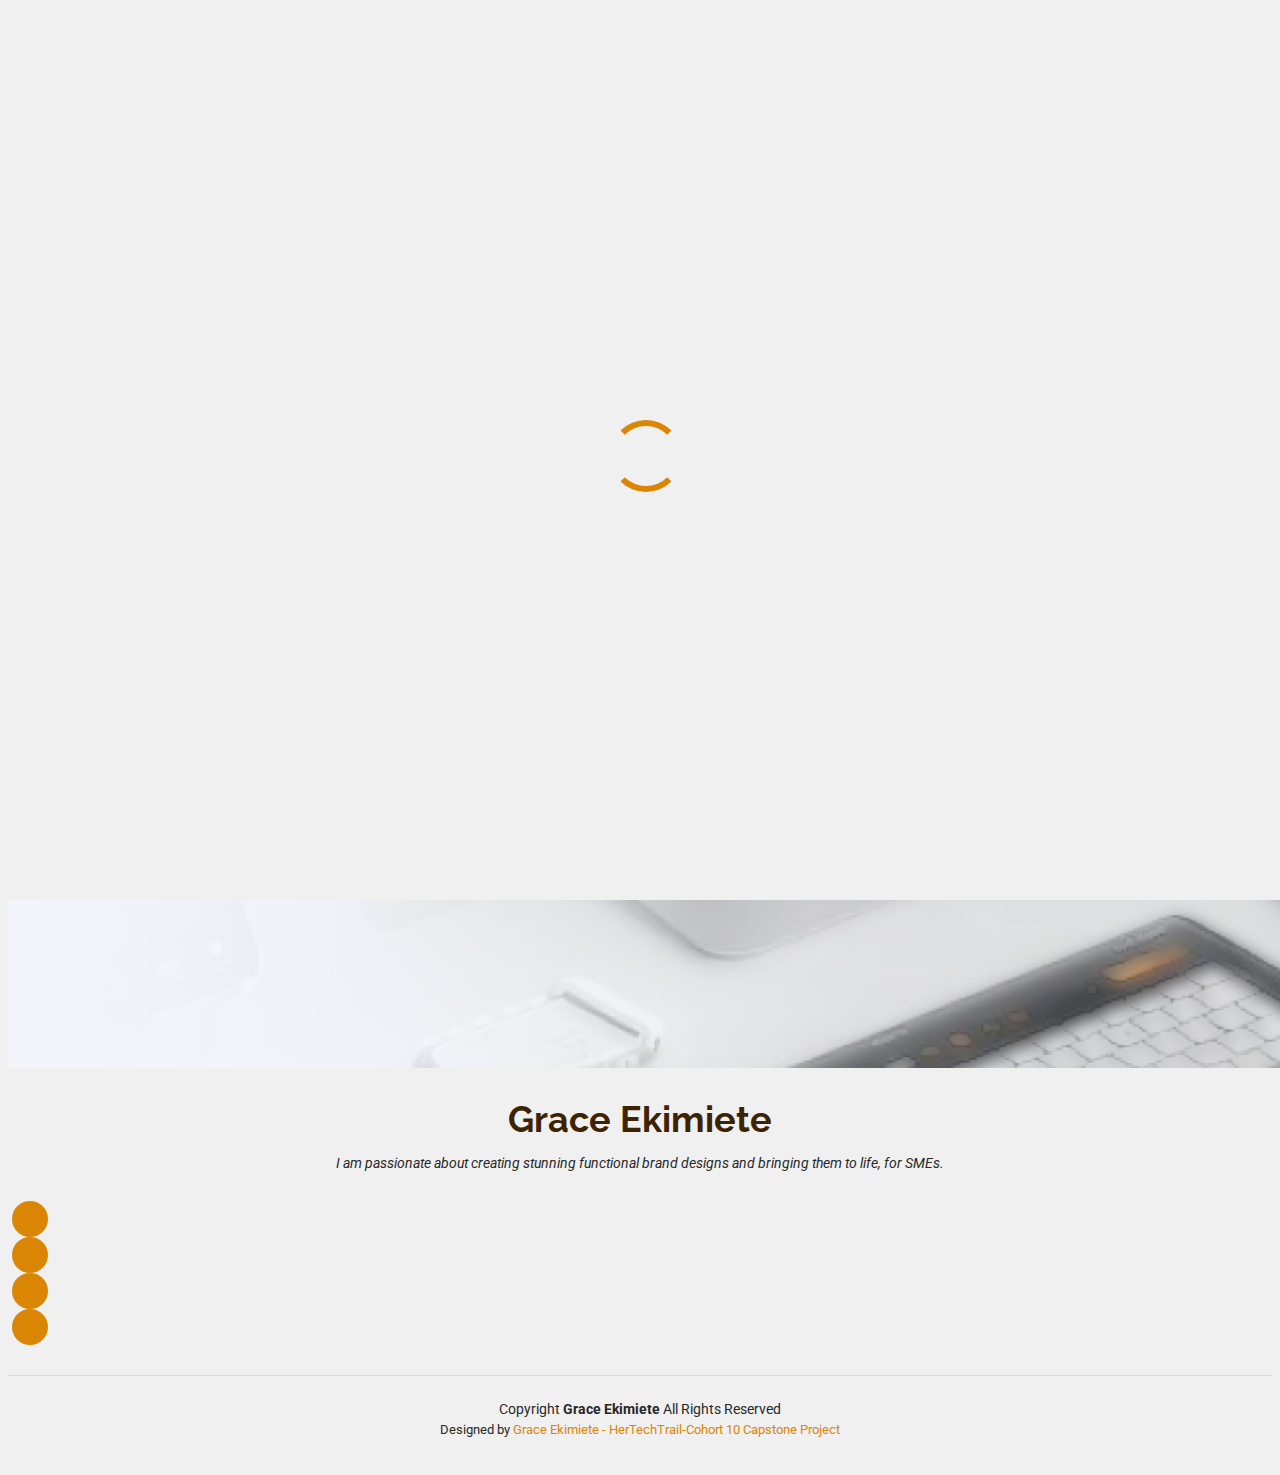
==== commit 710ee577: "updated the index file by creating divs for various elements and tags. aligned the header texts and " ====
--- a/index.html
+++ b/index.html
@@ -8,10 +8,7 @@
   <meta content="" name="description">
   <meta content="" name="keywords">
 
-  <!-- Favicons -->
-  <link href="assets/img/favicon.png" rel="icon">
-  <link href="assets/img/apple-touch-icon.png" rel="apple-touch-icon">
-
+ 
   <!-- Fonts -->
   <link href="https://fonts.googleapis.com" rel="preconnect">
   <link href="https://fonts.gstatic.com" rel="preconnect" crossorigin>
@@ -46,29 +43,40 @@
     </nav>
 
   </header>
+  
 
   <main class="main">
 
     <!-- Hero Section -->
     <section id="hero" class="hero section light-background">
 
-      <img src="assets/img/hero-bg.png3.png" alt="">
+      <div class="img">
+        <img src="assets/img/hero-bg.png3.png" class="img-fluid" alt="Backgroundimage">
+      </div>
+     
+      
+      <div class="container d-flex mt-4 justify-content-center" data-aos="zoom-out">
+        <div class="row g-5 justify-content-center">
+          <div class="col-lg-9">
+            <div class="col-md-6">
+              <div class="card">
+                <img src="assets/img/hero-bg-overlay.png" width="500px">
+              </div>
+            </div>
 
-      <div class="container" data-aos="zoom-out">
-        <div class="row justify-content-center">
-          <div class="col-lg-9">
-            <h2>Grace Ekimiete</h2>
-            <p>I'm <span class="typed" data-typed-items="Designer, Developer, Freelancer, Animator">Designer</span><span class="typed-cursor typed-cursor--blink" aria-hidden="true"></span></p>
-            <div class="social-links">
+            <h2 class="text-center">Grace Ekimiete</h2>
+            <p class="fs-1 text-center">I'm <span class="typed" data-typed-items="a Designer, a Developer, a Freelancer, an Animator">Designer</span><span class="typed-cursor typed-cursor--blink" aria-hidden="true"></span></p>
+            <div class="social-links d-flex justify-content-center">
               <a href="https://x.com/GraceJosep85032"><i class="bi bi-twitter-x"></i></a>
               <a href="https://web.facebook.com/grace.godmanjoseph/"><i class="bi bi-facebook"></i></a>
               <a href="https://www.instagram.com/grace.godmanjoseph/"><i class="bi bi-instagram"></i></a>
               <a href="https://www.linkedin.com/in/grace-ekimiete-2352ab40/"><i class="bi bi-linkedin"></i></a>
             </div>
-          </div>
+            
         </div>
       </div>
 
+     </div>
     </section><!-- /Hero Section -->
 
    
@@ -80,133 +88,14 @@
   <footer id="footer" class="footer position-relative light-background">
     <div class="container">
       <h3 class="sitename">Grace Ekimiete</h3>
-      <p>I am passionate about creating stunning functional brand designs and bringing them to live, for SMEs.</p>
+      <p>I am passionate about creating stunning functional brand designs and bringing them to life, for SMEs.</p>
       <div class="social-links d-flex justify-content-center">
         <a href="https://x.com/GraceJosep85032"><i class="bi bi-twitter-x"></i></a>
         <a href="https://web.facebook.com/grace.godmanjoseph/"><i class="bi bi-facebook"></i></a>
         <a href="https://www.instagram.com/grace.godmanjoseph/"><i class="bi bi-instagram"></i></a>
         <a href="https://www.linkedin.com/in/grace-ekimiete-2352ab40/"><i class="bi bi-linkedin"></i></a>
       </div>
-     
-     <!-- Portfolio Section -->
-    <section id="portfolio" class="portfolio section">
-
-      <!-- Section Title -->
-      <div class="container section-title" data-aos="fade-up">
-        <h2>See our Works</h2>
-        <p>"Explore a curated collection of our finest projects, where design meets innovation. Each piece reflects our passion for creativity, technical precision, and a user-centric approach, showcasing the diversity of our skills and dedication to crafting unique, impactful digital experiences."</p>
-      </div><!-- End Section Title -->
-
-      <div class="container">
-
-        <div class="isotope-layout" data-default-filter="*" data-layout="masonry" data-sort="original-order">
-
-          <ul class="portfolio-filters isotope-filters" data-aos="fade-up" data-aos-delay="100">
-            <li data-filter="*" class="filter-active">All</li>
-            <li data-filter=".filter-app">App</li>
-            <li data-filter=".filter-product">Branding</li>
-            <li data-filter=".filter-branding">Web</li>
-          </ul><!-- End Portfolio Filters -->
-
-          <div class="row gy-4 isotope-container" data-aos="fade-up" data-aos-delay="200">
-
-            <div class="col-lg-4 col-md-6 portfolio-item isotope-item filter-app">
-              <img src="assets/img/masonry-portfolio/masonry-portfolio-1.jpg" class="img-fluid" alt="">
-              <div class="portfolio-info">
-                <h4>App 1</h4>
-                <p>MealPal App</p>
-                <a href="assets/img/masonry-portfolio/masonry-portfolio-1.jpg" title="App 1" data-gallery="portfolio-gallery-app" class="glightbox preview-link"><i class="bi bi-zoom-in"></i></a>
-                <a href="portfolio-details.html" title="More Details" class="details-link"><i class="bi bi-link-45deg"></i></a>
-              </div>
-            </div><!-- End Portfolio Item -->
-
-            <div class="col-lg-4 col-md-6 portfolio-item isotope-item filter-product">
-              <img src="assets/img/masonry-portfolio/masonry-portfolio-2.jpg" class="img-fluid" alt="">
-              <div class="portfolio-info">
-                <h4>Branding 1</h4>
-                <p>Triumph Place</p>
-                <a href="assets/img/masonry-portfolio/masonry-portfolio-2.jpg" title="Product 1" data-gallery="portfolio-gallery-product" class="glightbox preview-link"><i class="bi bi-zoom-in"></i></a>
-                <a href="portfolio-details.html" title="More Details" class="details-link"><i class="bi bi-link-45deg"></i></a>
-              </div>
-            </div><!-- End Portfolio Item -->
-
-            <div class="col-lg-4 col-md-6 portfolio-item isotope-item filter-branding">
-              <img src="assets/img/masonry-portfolio/masonry-portfolio-3.jpg" class="img-fluid" alt="">
-              <div class="portfolio-info">
-                <h4>Web 1</h4>
-                <p>404 Page</p>
-                <a href="assets/img/masonry-portfolio/masonry-portfolio-3.jpg" title="Branding 1" data-gallery="portfolio-gallery-branding" class="glightbox preview-link"><i class="bi bi-zoom-in"></i></a>
-                <a href="portfolio-details.html" title="More Details" class="details-link"><i class="bi bi-link-45deg"></i></a>
-              </div>
-            </div><!-- End Portfolio Item -->
-
-            <div class="col-lg-4 col-md-6 portfolio-item isotope-item filter-app">
-              <img src="assets/img/masonry-portfolio/masonry-portfolio-4.jpg" class="img-fluid" alt="">
-              <div class="portfolio-info">
-                <h4>App 2</h4>
-                <p>Lorem ipsum, dolor sit</p>
-                <a href="assets/img/masonry-portfolio/masonry-portfolio-4.jpg" title="App 2" data-gallery="portfolio-gallery-app" class="glightbox preview-link"><i class="bi bi-zoom-in"></i></a>
-                <a href="portfolio-details.html" title="More Details" class="details-link"><i class="bi bi-link-45deg"></i></a>
-              </div>
-            </div><!-- End Portfolio Item -->
-
-            <div class="col-lg-4 col-md-6 portfolio-item isotope-item filter-product">
-              <img src="assets/img/masonry-portfolio/masonry-portfolio-5.jpg" class="img-fluid" alt="">
-              <div class="portfolio-info">
-                <h4>Branding 2</h4>
-                <p>Skyecoats_ng</p>
-                <a href="assets/img/masonry-portfolio/masonry-portfolio-5.jpg" title="Product 2" data-gallery="portfolio-gallery-product" class="glightbox preview-link"><i class="bi bi-zoom-in"></i></a>
-                <a href="portfolio-details.html" title="More Details" class="details-link"><i class="bi bi-link-45deg"></i></a>
-              </div>
-            </div><!-- End Portfolio Item -->
-
-            <div class="col-lg-4 col-md-6 portfolio-item isotope-item filter-branding">
-              <img src="assets/img/masonry-portfolio/masonry-portfolio-6.jpg" class="img-fluid" alt="">
-              <div class="portfolio-info">
-                <h4>Web 2</h4>
-                <p>Medicaid Healthcare</p>
-                <a href="assets/img/masonry-portfolio/masonry-portfolio-6.jpg" title="Branding 2" data-gallery="portfolio-gallery-branding" class="glightbox preview-link"><i class="bi bi-zoom-in"></i></a>
-                <a href="portfolio-details.html" title="More Details" class="details-link"><i class="bi bi-link-45deg"></i></a>
-              </div>
-            </div><!-- End Portfolio Item -->
-
-            <div class="col-lg-4 col-md-6 portfolio-item isotope-item filter-app">
-              <img src="assets/img/masonry-portfolio/masonry-portfolio-7.jpg" class="img-fluid" alt="">
-              <div class="portfolio-info">
-                <h4>Web 3</h4>
-                <p>FarmPal WebApp</p>
-                <a href="assets/img/masonry-portfolio/masonry-portfolio-7.jpg" title="App 3" data-gallery="portfolio-gallery-app" class="glightbox preview-link"><i class="bi bi-zoom-in"></i></a>
-                <a href="portfolio-details.html" title="More Details" class="details-link"><i class="bi bi-link-45deg"></i></a>
-              </div>
-            </div><!-- End Portfolio Item -->
-
-            <div class="col-lg-4 col-md-6 portfolio-item isotope-item filter-product">
-              <img src="assets/img/masonry-portfolio/masonry-portfolio-8.jpg" class="img-fluid" alt="">
-              <div class="portfolio-info">
-                <h4>Branding 3</h4>
-                <p>Medicaid Branding</p>
-                <a href="assets/img/masonry-portfolio/masonry-portfolio-8.jpg" title="Product 3" data-gallery="portfolio-gallery-product" class="glightbox preview-link"><i class="bi bi-zoom-in"></i></a>
-                <a href="portfolio-details.html" title="More Details" class="details-link"><i class="bi bi-link-45deg"></i></a>
-              </div>
-            </div><!-- End Portfolio Item -->
-
-            <div class="col-lg-4 col-md-6 portfolio-item isotope-item filter-branding">
-              <img src="assets/img/masonry-portfolio/masonry-portfolio-9.jpg" class="img-fluid" alt="">
-              <div class="portfolio-info">
-                <h4>Web 3</h4>
-                <p>Gracoty Blog</p>
-                <a href="assets/img/masonry-portfolio/masonry-portfolio-9.jpg" title="Branding 2" data-gallery="portfolio-gallery-branding" class="glightbox preview-link"><i class="bi bi-zoom-in"></i></a>
-                <a href="portfolio-details.html" title="More Details" class="details-link"><i class="bi bi-link-45deg"></i></a>
-              </div>
-            </div><!-- End Portfolio Item -->
-
-          </div><!-- End Portfolio Container -->
-
-        </div>
-
-      </div>
-
-    </section><!-- /Portfolio Section -->
+   
      
      
       <div class="container">
@@ -214,11 +103,7 @@
           <span>Copyright</span> <strong class="px-1 sitename">Grace Ekimiete</strong> <span>All Rights Reserved</span>
         </div>
         <div class="credits">
-          <!-- All the links in the footer should remain intact. -->
-          <!-- You can delete the links only if you've purchased the pro version. -->
-          <!-- Licensing information: https://bootstrapmade.com/license/ -->
-          <!-- Purchase the pro version with working PHP/AJAX contact form: [buy-url] -->
-          Designed by <a href="https://www.hertechtrail.org/academy/">Grace Ekimiete - HerTechTrail-Cohort 10 Capstone Project </a>
+         Designed by <a href="https://www.hertechtrail.org/academy/">Grace Ekimiete - HerTechTrail-Cohort 10 Capstone Project </a>
         </div>
       </div>
     </div>
--- a/assets/css/main.css
+++ b/assets/css/main.css
@@ -7,9 +7,9 @@
 
 /* Global Colors - The following color variables are used throughout the website. Updating them here will change the color scheme of the entire website */
 :root { 
-  --background-color: #fdb952; /* Background color for the entire website, including individual sections */
+  --background-color : #f0f0f0; /* Background color for the entire website, including individual sections */
   --default-color: #272829; /* Default color used for the majority of the text content across the entire website */
-  --heading-color: #ffffff; /* Color for headings, subheadings and title throughout the website */
+  --heading-color: #3d2301; /* Color for headings, subheadings and title throughout the website */
   --accent-color: #db8505; /* Accent color that represents your brand on the website. It's used for buttons, links, and other elements that need to stand out */
   --surface-color: #ffffff; /* The surface color is used as a background of boxed elements within sections, such as cards, icon boxes, or other elements that require a visual separation from the global background. */
   --contrast-color: #ffffff; /* Contrast color for text, ensuring readability against backgrounds of accent, heading, or default colors. */
@@ -138,9 +138,10 @@
   bottom: 0;
   padding: 0 15px;
   transition: all ease-in-out 0.3s;
-  overflow-y: auto;
+  overflow-y: hidden;
   z-index: 997;
-  min-width: 200px;
+  min-width: -200px;
+  object-fit: cover;
 }
 
 @media (max-width: 1199px) {
@@ -181,7 +182,7 @@
   position: fixed;
   top: 15px;
   right: 15px;
-  z-index: 9999;
+  z-index: 1;
   transition: background-color 0.3s;
 }
 
@@ -189,6 +190,35 @@
   color: var(--contrast-color);
   background-color: color-mix(in srgb, var(--accent-color) 90%, white 15%);
 }
+
+
+
+@media (max-width: 768px){
+
+
+  
+}
+.card{
+position: static;
+padding: -1500px 250px;
+margin: 300px 150px;
+
+display: inline-block;
+
+}
+  
+  .hero h2{
+      color: #3d2301;
+  }
+  .header{
+      flex-direction: column;
+      margin: 10px;
+  }
+  .hero p{
+      color: #3d2301;
+      font-size: 20px;
+     
+  }
 
 /*--------------------------------------------------------------
 # Navigation Menu
@@ -532,8 +562,9 @@
 }
 
 .hero .container {
-  position: relative;
-  z-index: 3;
+  position: static;
+  z-index: 1;
+  
 }
 
 .hero h2 {
@@ -569,15 +600,6 @@
   color: var(--accent-color);
 }
 
-@media (max-width: 768px) {
-  .hero h2 {
-    font-size: 32px;
-  }
-
-  .hero p {
-    font-size: 20px;
-  }
-}
 
 /*--------------------------------------------------------------
 # About Section
